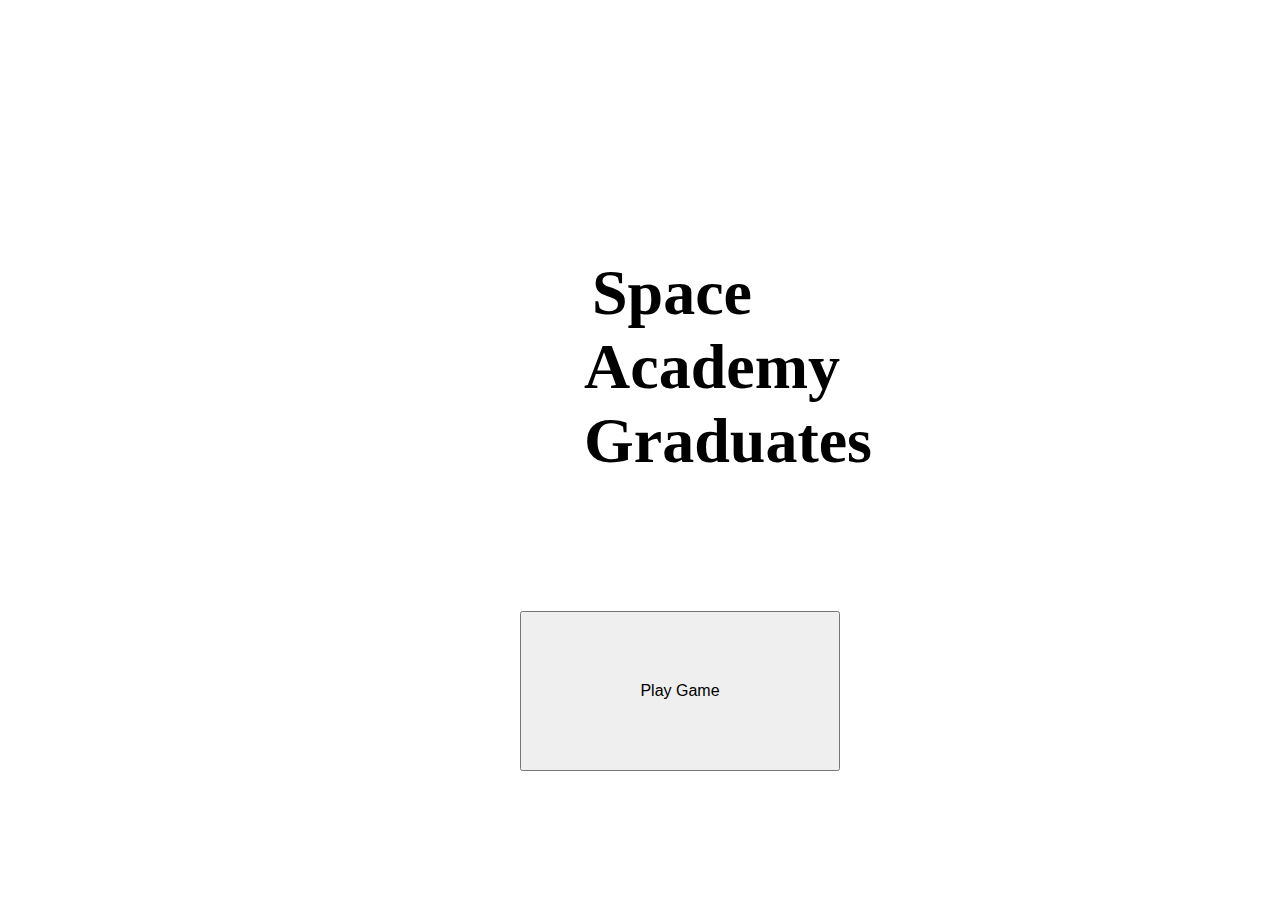
==== index.html @ b4c861b3 "updated index" ====
<!doctype html>
<html lang="en">
  <head>
    <meta charset="utf-8">
    <meta name="viewport" content="width=device-width, initial-scale=1">
    <title>Space Academy CYOA</title>
    <link href="https://cdn.jsdelivr.net/npm/bootstrap@5.2.2/dist/css/bootstrap.min.css" rel="stylesheet" integrity="sha384-Zenh87qX5JnK2Jl0vWa8Ck2rdkQ2Bzep5IDxbcnCeuOxjzrPF/et3URy9Bv1WTRi" crossorigin="anonymous">
    <link rel="stylesheet" href="./css/styles.css"> 
  </head>
  <body>
    <h2>Space Academy Graduates</h2>

<div class="container">
  <div class="row">
    <div class="col">
      <a href="./pages/page1.html"><button type="button" class="test">Play Game</button>
    </div>
  </div>
</div>


    <script src="https://cdn.jsdelivr.net/npm/bootstrap@5.2.2/dist/js/bootstrap.bundle.min.js">

    </script>
  </body>
</html>
<link rel="stylesheet" href="./css/styles.css">
---- css/styles.css ----
img
{
    display: block;
    margin-left: auto;
    margin-right: auto;
}

h2
{
 font-size: 4em;
 text-align:center;
 margin-top: 4em;
 margin-right:8em;
 margin-left: 9em;
 }

 .test
 {
    font-size: 16px;
    height:10em;
    width:20em;
    margin-top: 5em;
    margin-left: 32em;
 }
 
 html
 {
    
 }
---- css/styles.css ----
img
{
    display: block;
    margin-left: auto;
    margin-right: auto;
}

h2
{
 font-size: 4em;
 text-align:center;
 margin-top: 4em;
 margin-right:8em;
 margin-left: 9em;
 }

 .test
 {
    font-size: 16px;
    height:10em;
    width:20em;
    margin-top: 5em;
    margin-left: 32em;
 }
 
 html
 {
    
 }
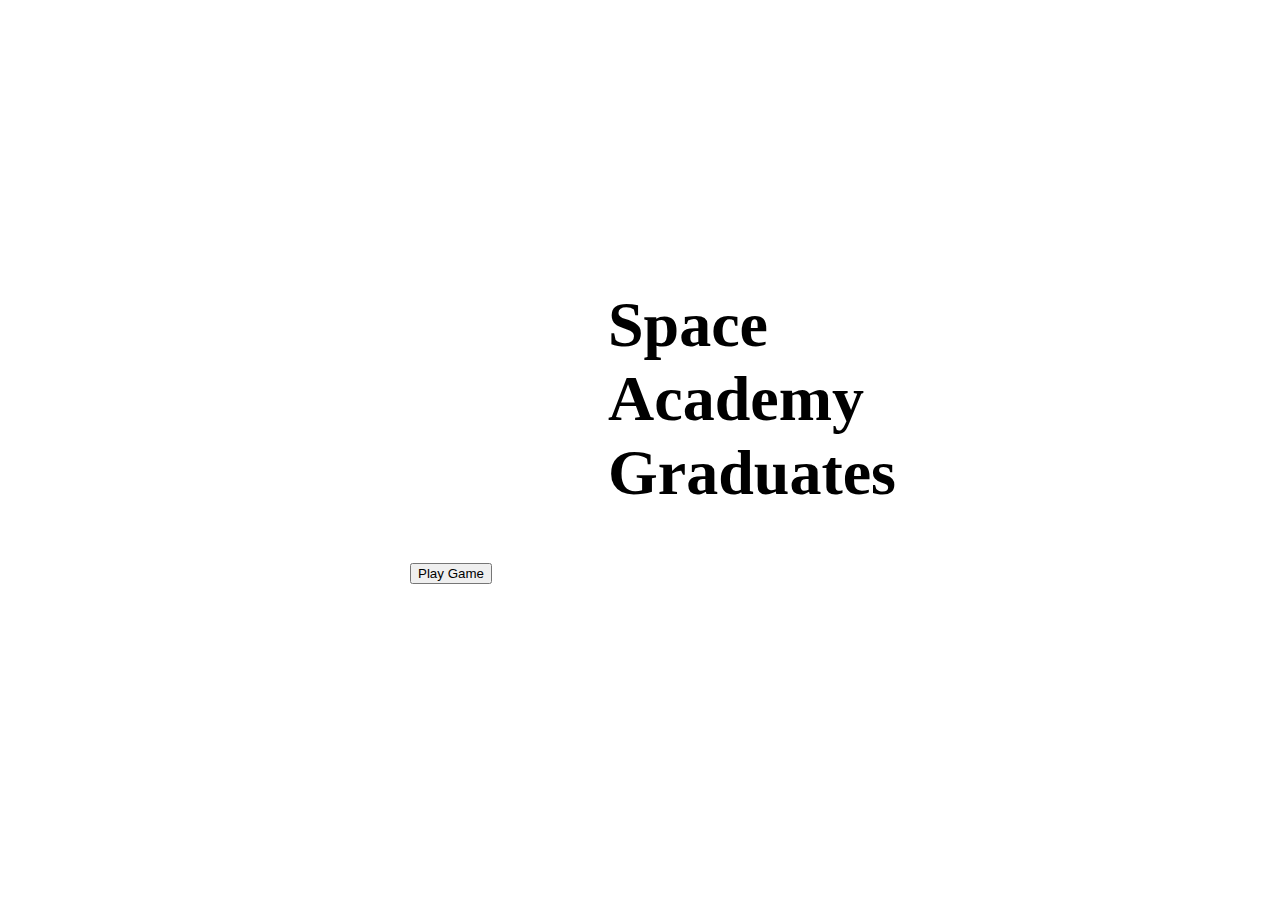
==== commit c5eb5ab7: "AguilarF Code Format HTML Style Push" ====
--- a/index.html
+++ b/index.html
@@ -1,27 +1,31 @@
 <!doctype html>
 <html lang="en">
-  <head>
-    <meta charset="utf-8">
-    <meta name="viewport" content="width=device-width, initial-scale=1">
-    <title>Space Academy CYOA</title>
-    <link href="https://cdn.jsdelivr.net/npm/bootstrap@5.2.2/dist/css/bootstrap.min.css" rel="stylesheet" integrity="sha384-Zenh87qX5JnK2Jl0vWa8Ck2rdkQ2Bzep5IDxbcnCeuOxjzrPF/et3URy9Bv1WTRi" crossorigin="anonymous">
-    <link rel="stylesheet" href="./css/styles.css"> 
-  </head>
-  <body>
-    <h2>Space Academy Graduates</h2>
 
-<div class="container">
-  <div class="row">
-    <div class="col">
-      <a href="./pages/page1.html"><button type="button" class="test">Play Game</button>
+<head>
+  <meta charset="utf-8">
+  <meta name="viewport" content="width=device-width, initial-scale=1">
+  <title>Space Academy CYOA</title>
+  <link href="https://cdn.jsdelivr.net/npm/bootstrap@5.2.2/dist/css/bootstrap.min.css" rel="stylesheet"
+    integrity="sha384-Zenh87qX5JnK2Jl0vWa8Ck2rdkQ2Bzep5IDxbcnCeuOxjzrPF/et3URy9Bv1WTRi" crossorigin="anonymous">
+  <link rel="stylesheet" href="./css/styles.css">
+</head>
+
+<body>
+  <h2>Space Academy Graduates</h2>
+
+  <div class="container">
+    <div class="row">
+      <div class="col">
+        <a href="./pages/page1.html"><button type="button" class="test">Play Game</button>
+      </div>
     </div>
   </div>
-</div>
 
 
-    <script src="https://cdn.jsdelivr.net/npm/bootstrap@5.2.2/dist/js/bootstrap.bundle.min.js">
+  <script src="https://cdn.jsdelivr.net/npm/bootstrap@5.2.2/dist/js/bootstrap.bundle.min.js">
 
-    </script>
-  </body>
+  </script>
+</body>
+
 </html>
-<link rel="stylesheet" href="./css/styles.css">
+<link rel="stylesheet" href="./css/styles.css">--- a/css/styles.css
+++ b/css/styles.css
@@ -13,19 +13,47 @@
  margin-right:8em;
  margin-left: 9em;
  }
+ 
+ 
+ .playbutton{
+    display: flex;
+    justify-content: space-evenly;
+    align-items: center;
+    position: relative; top:5em
+}
 
- .test
- {
-    font-size: 16px;
-    height:10em;
-    width:20em;
-    margin-top: 5em;
-    margin-left: 32em;
- }
  
- html
- {
-    
- }
 
 
+.container{
+    display: flex;
+    justify-content: space-evenly;
+    align-items: center;
+}
+
+.row{
+    display: flex;
+    justify-content: space-evenly;
+    align-items: center;
+    align-content: space-between;
+    font-family: 'Rajdhani', sans-serif;
+    
+}
+
+h1{
+    text-align: center;
+}
+
+body{
+    padding: 1.5em;
+}
+
+p {
+    font-family: 'Rajdhani', sans-serif;
+    font-size: 1.1em;
+}
+
+h3 {
+    text-align: center;
+    font-family: 'Rajdhani', sans-serif;
+}--- a/css/styles.css
+++ b/css/styles.css
@@ -13,19 +13,47 @@
  margin-right:8em;
  margin-left: 9em;
  }
+ 
+ 
+ .playbutton{
+    display: flex;
+    justify-content: space-evenly;
+    align-items: center;
+    position: relative; top:5em
+}
 
- .test
- {
-    font-size: 16px;
-    height:10em;
-    width:20em;
-    margin-top: 5em;
-    margin-left: 32em;
- }
  
- html
- {
-    
- }
 
 
+.container{
+    display: flex;
+    justify-content: space-evenly;
+    align-items: center;
+}
+
+.row{
+    display: flex;
+    justify-content: space-evenly;
+    align-items: center;
+    align-content: space-between;
+    font-family: 'Rajdhani', sans-serif;
+    
+}
+
+h1{
+    text-align: center;
+}
+
+body{
+    padding: 1.5em;
+}
+
+p {
+    font-family: 'Rajdhani', sans-serif;
+    font-size: 1.1em;
+}
+
+h3 {
+    text-align: center;
+    font-family: 'Rajdhani', sans-serif;
+}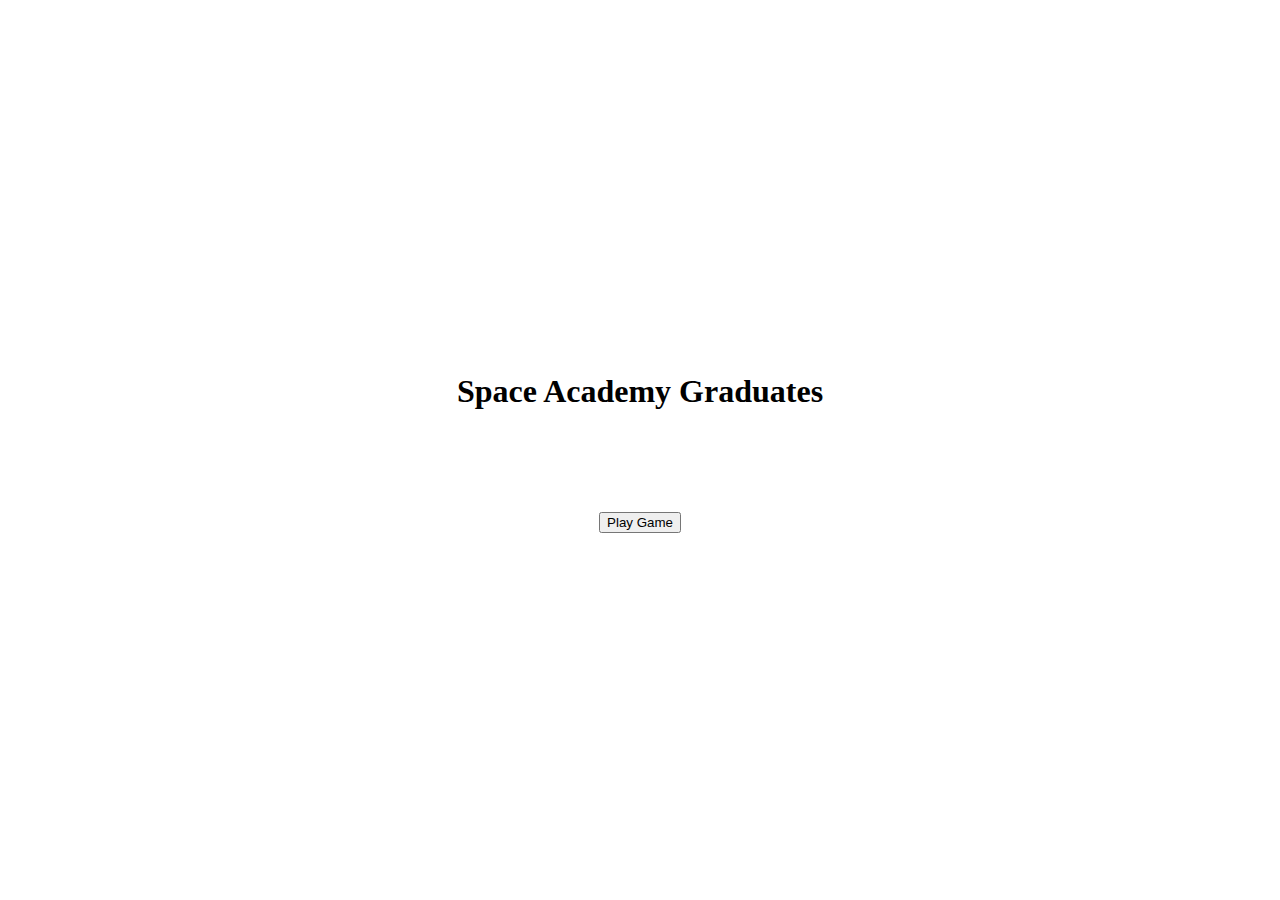
==== commit 7f0065a1: "updated" ====
--- a/index.html
+++ b/index.html
@@ -1,31 +1,28 @@
 <!doctype html>
 <html lang="en">
+  <head>
+    <meta charset="utf-8">
+    <meta name="viewport" content="width=device-width, initial-scale=1">
+    <title>Space Academy CYOA</title>
+    <link href="https://cdn.jsdelivr.net/npm/bootstrap@5.2.2/dist/css/bootstrap.min.css" rel="stylesheet" integrity="sha384-Zenh87qX5JnK2Jl0vWa8Ck2rdkQ2Bzep5IDxbcnCeuOxjzrPF/et3URy9Bv1WTRi" crossorigin="anonymous">
+    <link rel="stylesheet" href="./css/styles.css"> 
+  </head>
+  <body>
+    <div class="heading">
+      <h1>Space Academy Graduates</h1>
+   </div>
 
-<head>
-  <meta charset="utf-8">
-  <meta name="viewport" content="width=device-width, initial-scale=1">
-  <title>Space Academy CYOA</title>
-  <link href="https://cdn.jsdelivr.net/npm/bootstrap@5.2.2/dist/css/bootstrap.min.css" rel="stylesheet"
-    integrity="sha384-Zenh87qX5JnK2Jl0vWa8Ck2rdkQ2Bzep5IDxbcnCeuOxjzrPF/et3URy9Bv1WTRi" crossorigin="anonymous">
-  <link rel="stylesheet" href="./css/styles.css">
-</head>
-
-<body>
-  <h2>Space Academy Graduates</h2>
-
-  <div class="container">
-    <div class="row">
-      <div class="col">
-        <a href="./pages/page1.html"><button type="button" class="test">Play Game</button>
-      </div>
+    <div class="playbutton">
+      <div class="row">
+        <button type="button" class="btn btn-primary">Play Game</button>
     </div>
   </div>
+</div>
 
 
-  <script src="https://cdn.jsdelivr.net/npm/bootstrap@5.2.2/dist/js/bootstrap.bundle.min.js">
+    <script src="https://cdn.jsdelivr.net/npm/bootstrap@5.2.2/dist/js/bootstrap.bundle.min.js">
 
-  </script>
-</body>
+    </script>
+  </body>
+</html>
 
-</html>
-<link rel="stylesheet" href="./css/styles.css">--- a/css/styles.css
+++ b/css/styles.css
@@ -5,21 +5,19 @@
     margin-right: auto;
 }
 
-h2
+.heading
 {
- font-size: 4em;
- text-align:center;
- margin-top: 4em;
- margin-right:8em;
- margin-left: 9em;
- }
+    text-align: center;
+    position: relative; top:20em
+    
+}
  
  
  .playbutton{
     display: flex;
     justify-content: space-evenly;
     align-items: center;
-    position: relative; top:5em
+    position: relative; top:25em
 }
 
  
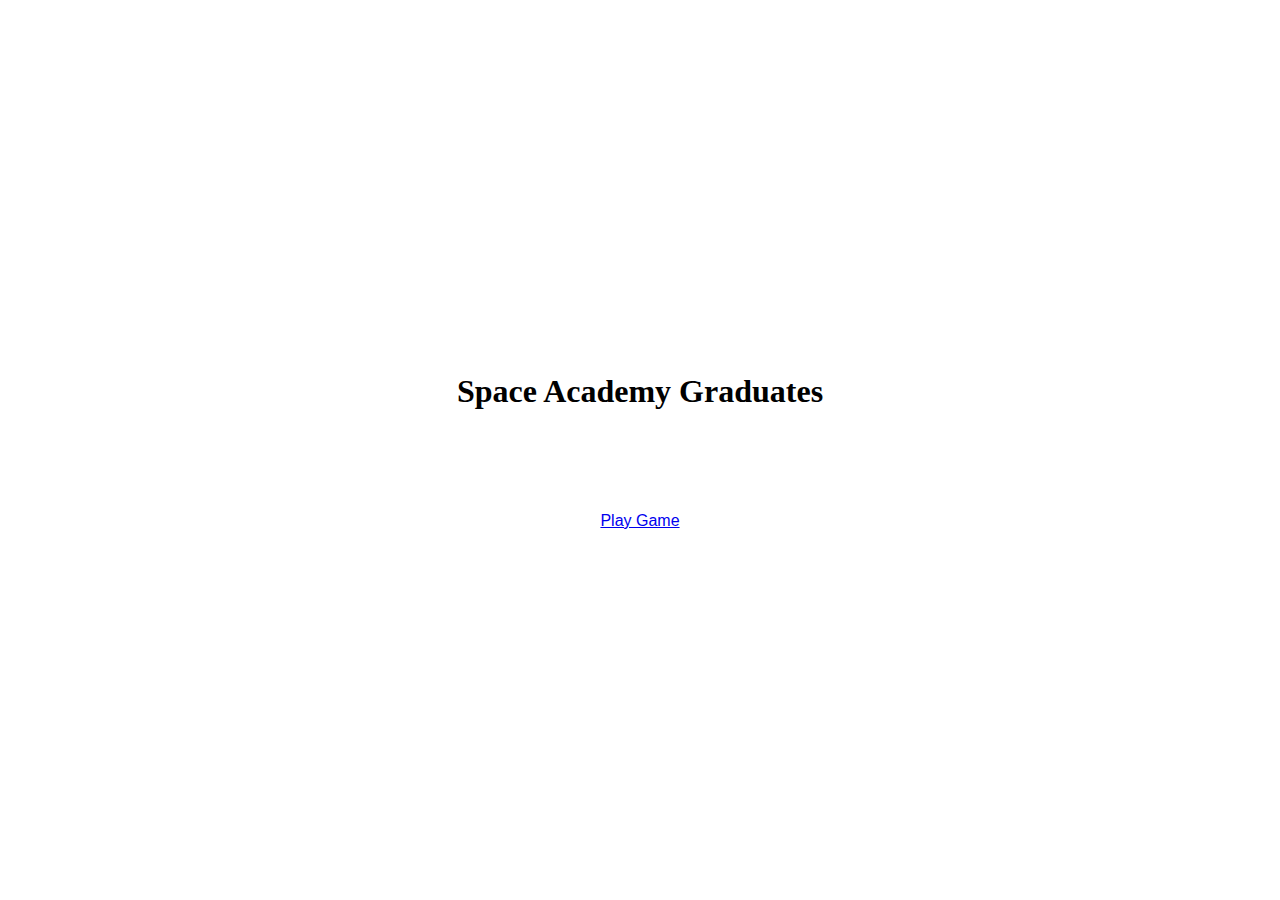
==== commit 6708711b: "updated" ====
--- a/index.html
+++ b/index.html
@@ -14,7 +14,7 @@
 
     <div class="playbutton">
       <div class="row">
-        <button type="button" class="btn btn-primary">Play Game</button>
+        <a class="btn btn-primary" href="/pages/page1.html" role="button"> Play Game </a></div>
     </div>
   </div>
 </div>
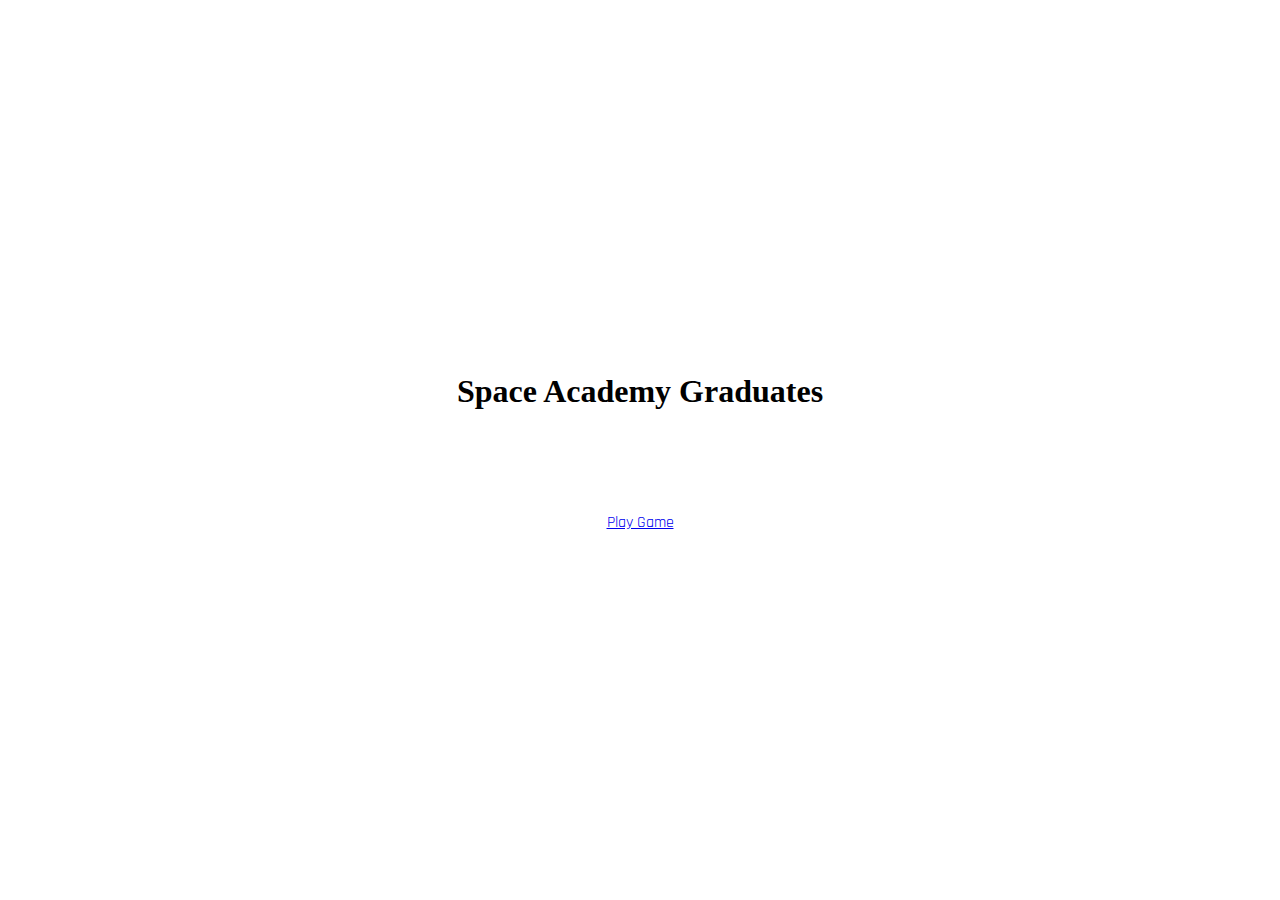
==== commit f8dce965: "AguilarF Push Font Change Index" ====
--- a/index.html
+++ b/index.html
@@ -5,7 +5,8 @@
     <meta name="viewport" content="width=device-width, initial-scale=1">
     <title>Space Academy CYOA</title>
     <link href="https://cdn.jsdelivr.net/npm/bootstrap@5.2.2/dist/css/bootstrap.min.css" rel="stylesheet" integrity="sha384-Zenh87qX5JnK2Jl0vWa8Ck2rdkQ2Bzep5IDxbcnCeuOxjzrPF/et3URy9Bv1WTRi" crossorigin="anonymous">
-    <link rel="stylesheet" href="./css/styles.css"> 
+    <link rel="stylesheet" href="./css/styles.css">
+    <link href="https://fonts.googleapis.com/css2?family=Rajdhani:wght@500&display=swap" rel="stylesheet"> 
   </head>
   <body>
     <div class="heading">
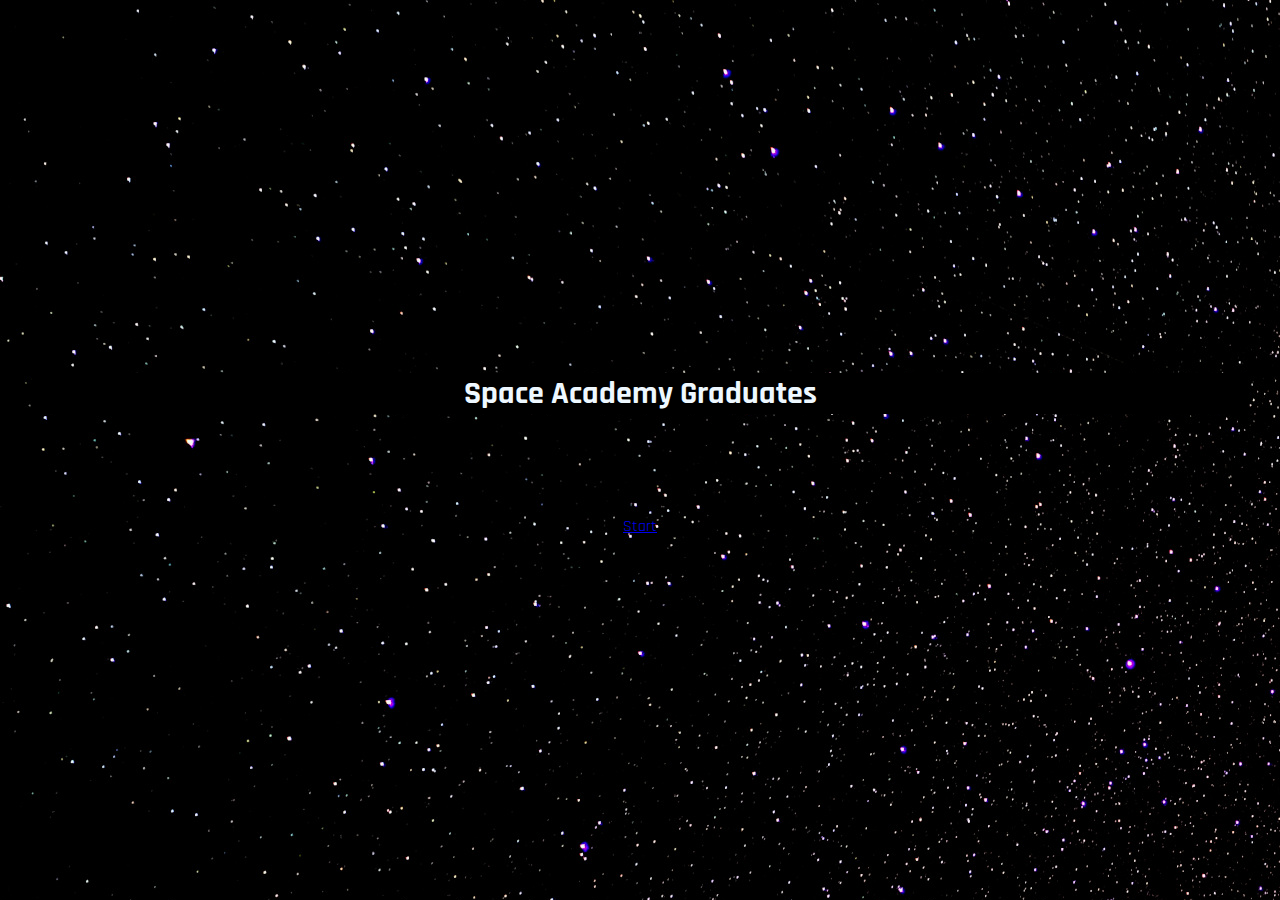
==== commit 91f4f6a2: "edited headings" ====
--- a/index.html
+++ b/index.html
@@ -15,10 +15,9 @@
 
     <div class="playbutton">
       <div class="row">
-        <a class="btn btn-primary" href="/pages/page1.html" role="button"> Play Game </a></div>
+        <a class="btn btn-primary" href="/pages/page1.html" role="button">Start</a></div>
     </div>
-  </div>
-</div>
+
 
 
     <script src="https://cdn.jsdelivr.net/npm/bootstrap@5.2.2/dist/js/bootstrap.bundle.min.js">
--- a/css/styles.css
+++ b/css/styles.css
@@ -20,6 +20,8 @@
     position: relative; top:25em
 }
 
+
+
  
 
 
@@ -40,18 +42,26 @@
 
 h1{
     text-align: center;
+    color: #EEF8FF;
+    font-family: 'Rajdhani', sans-serif;
+    background-color: black;
 }
 
 body{
     padding: 1.5em;
+    background-image: url(../assets/space4.jpg);
 }
 
 p {
     font-family: 'Rajdhani', sans-serif;
     font-size: 1.1em;
+    color: #EEF8FF;
+    background-color: black;
 }
 
 h3 {
     text-align: center;
     font-family: 'Rajdhani', sans-serif;
+    color: #EEF8FF;
+    background-color: black;
 }